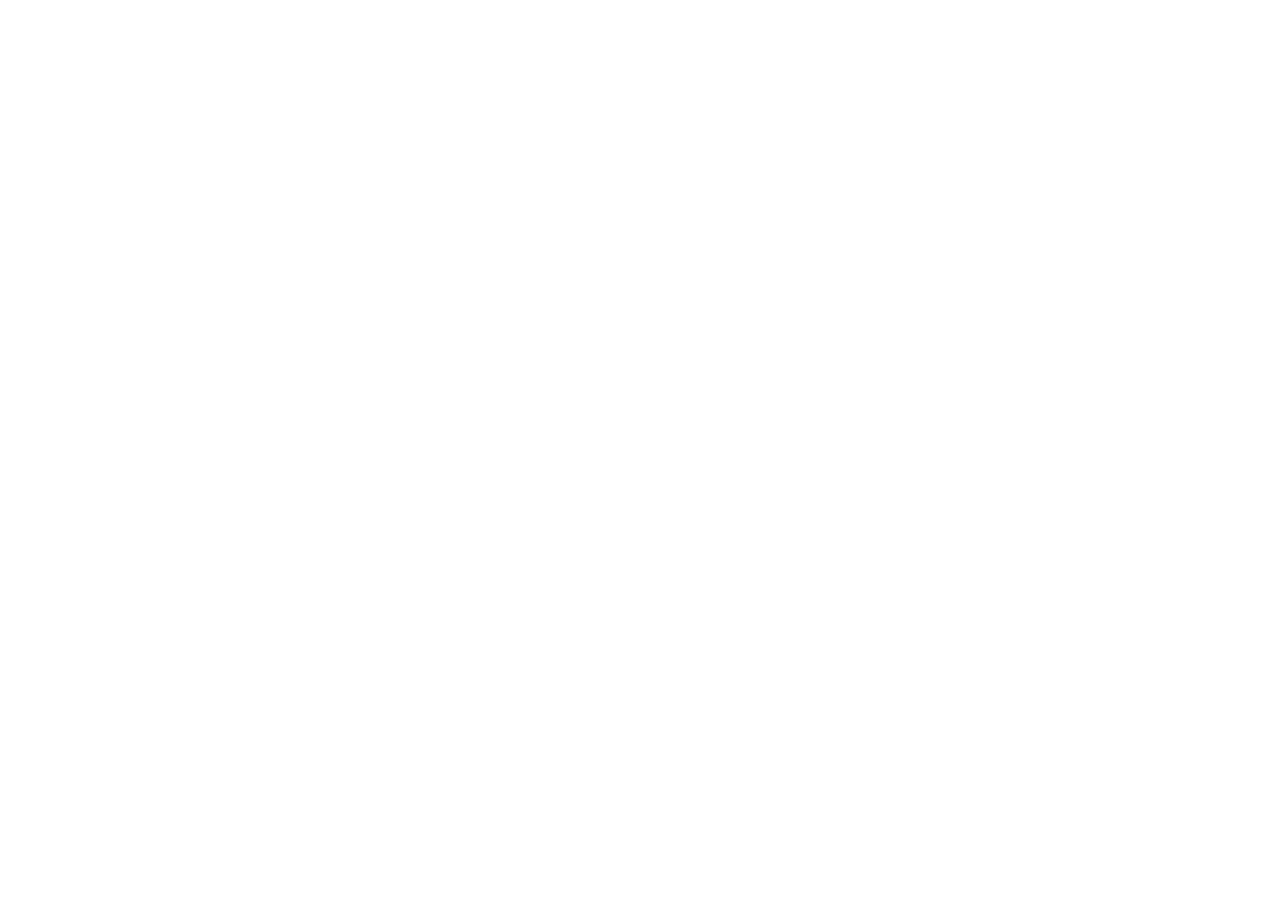
==== home.html @ 65599369 "Create home.html" ====
<!DOCTYPE html>
<html lang="en">
<head>
    <meta charset="UTF-8">
    <title>Home</title>
    <link rel="stylesheet" href="style.css">
    <meta charset="utf-8">
    <meta name="viewport" content="width=device-width,initial-scale=1">
    <script src="main.js">
</head>
<body>
<header>
<li>How to use the cloud</li>
<li>How to save items</li>
<li>How to add a high score for a game</li>
<li>How to make a leaderboard</li>
</header>

</body>
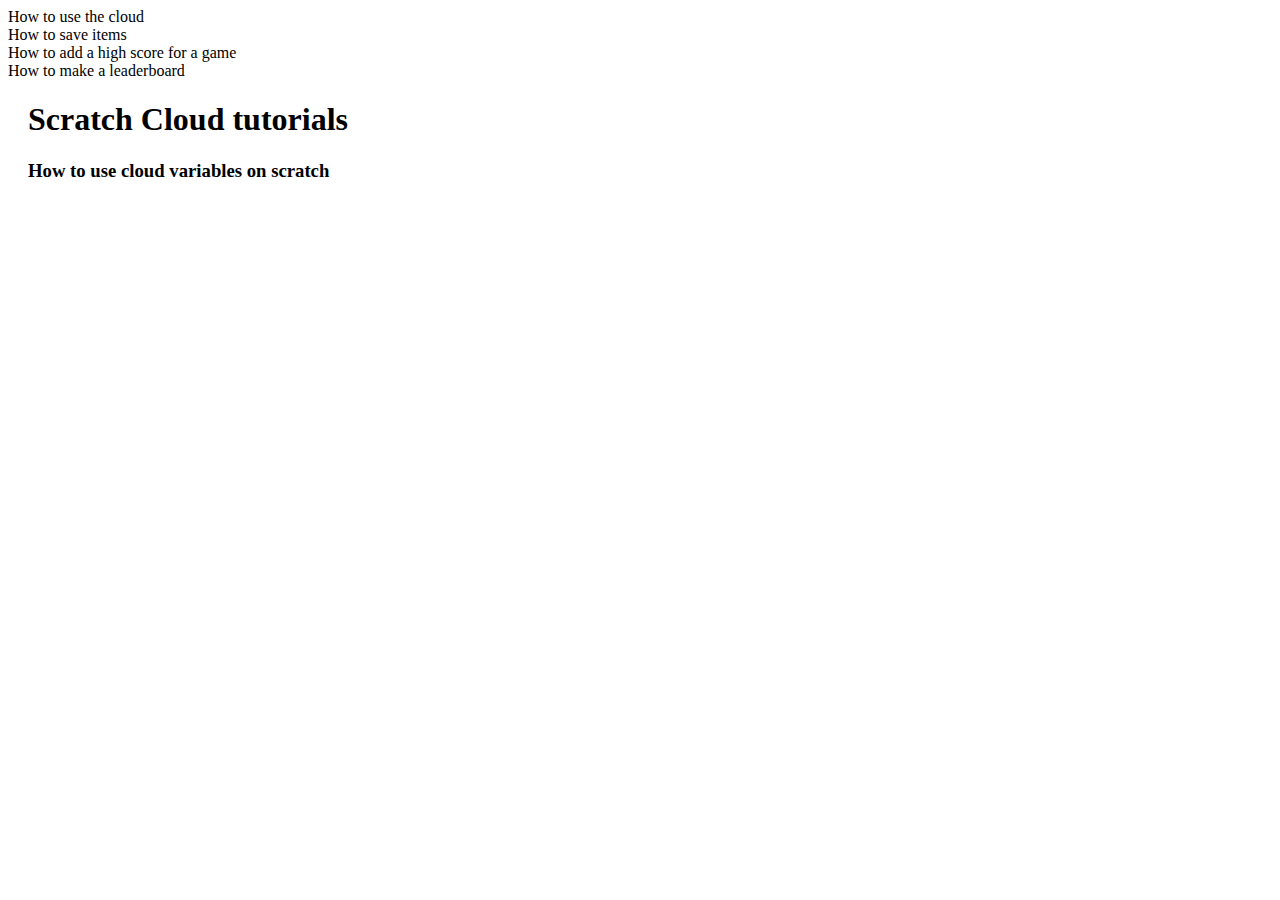
==== commit 82183da5: "Update home.html" ====
--- a/home.html
+++ b/home.html
@@ -6,7 +6,7 @@
     <link rel="stylesheet" href="style.css">
     <meta charset="utf-8">
     <meta name="viewport" content="width=device-width,initial-scale=1">
-    <script src="main.js">
+    <script src="main.js"></script>
 </head>
 <body>
 <header>
@@ -15,5 +15,9 @@
 <li>How to add a high score for a game</li>
 <li>How to make a leaderboard</li>
 </header>
-
+    <div id="image" style="margin:10px 10px 20px 20px;">
+        <h1>Scratch Cloud tutorials</h1>
+        <h3>How to use cloud variables on scratch</h3>
+    </div>
 </body>
+    </html>
